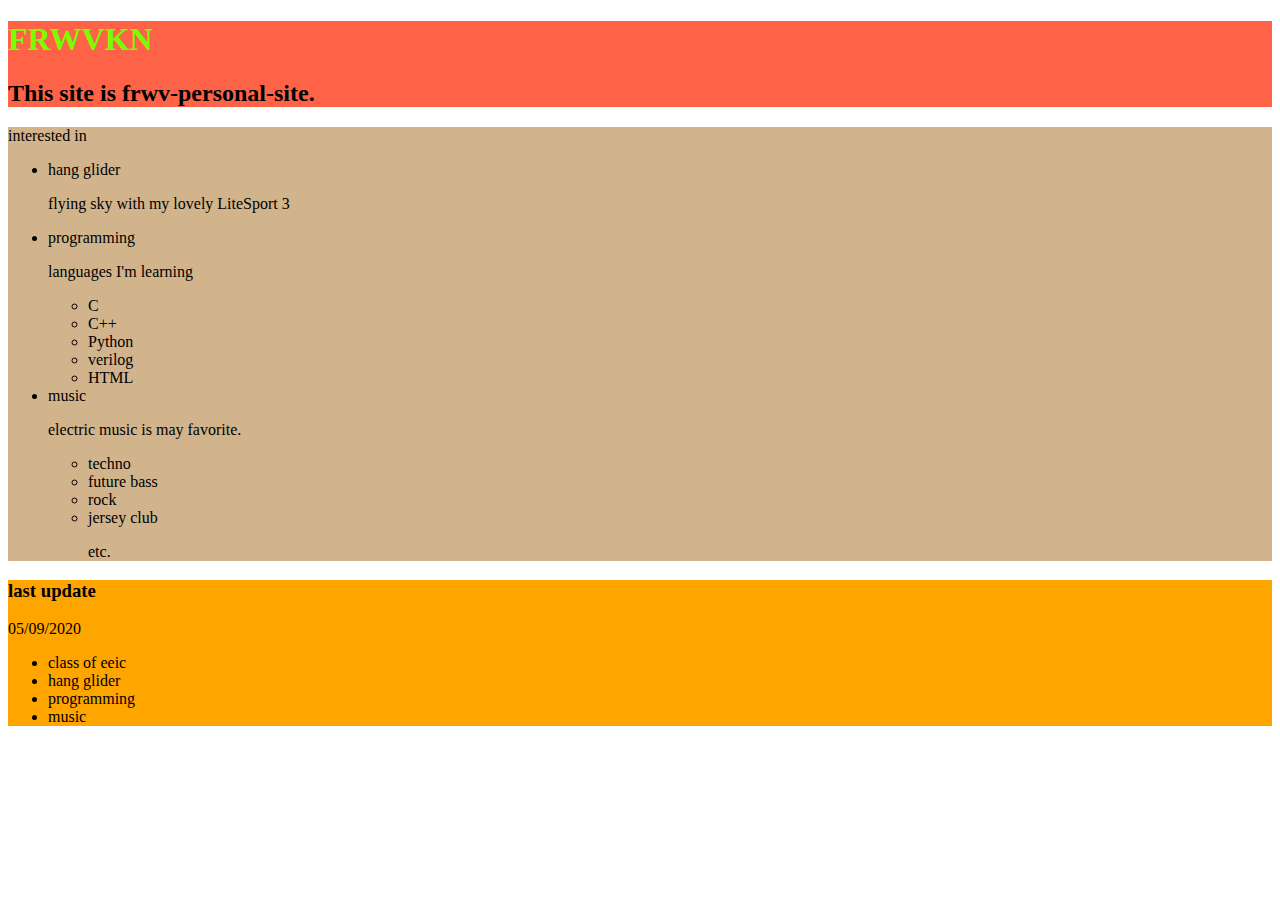
==== index.html @ c513a5c5 "add new file" ====
<!DOCTYPE html>
<html>
  <head>
    <meta charset = "UTF-8">
    <title>frwvkn-personal-site</title>
    <link rel = "stylesheet" href ="stylesheet.css">
  </head>
  <body>
    <header>
      <h1 class = "title">FRWVKN</h1>
      <h2>This site is frwv-personal-site.</h2>
    </header>
    <div class = "main">
      <p　class = "subtitle">interested in</p>
      <ul>
        <li>hang glider</li>
        <p>flying sky with my lovely LiteSport 3</p>
        <li>programming</li>
        <p>languages I'm learning</p>
        <ul>
          <li>C</li>
          <li>C++</li>
          <li>Python</li>
          <li>verilog</li>
          <li>HTML</li>
        </ul>
        <li>music</li>
        <p>electric music is may favorite.</p>
        <ul>
          <li>techno</li>
          <li>future bass</li>
          <li>rock</li>
          <li>jersey club</li>
          <p>etc.</p>
        </ul>
      </ul>
    </div>
    <footer>
      <h3>last update</h3>
      <p>05/09/2020</p>
      <ul>
        <li>class of eeic</li>
        <li>hang glider</li>
        <li>programming</li>
        <li>music</li>
      </ul>
    </footer>
  </body>
</html>
---- stylesheet.css ----
ol {
  list-style-type: none;
}
header {
  background: tomato;
}
.title {
  color: lawngreen;
}
.main {
  background: tan;
}
footer {
  background: orange;
}
.subtitle {
  background: palegoldenrod;
}
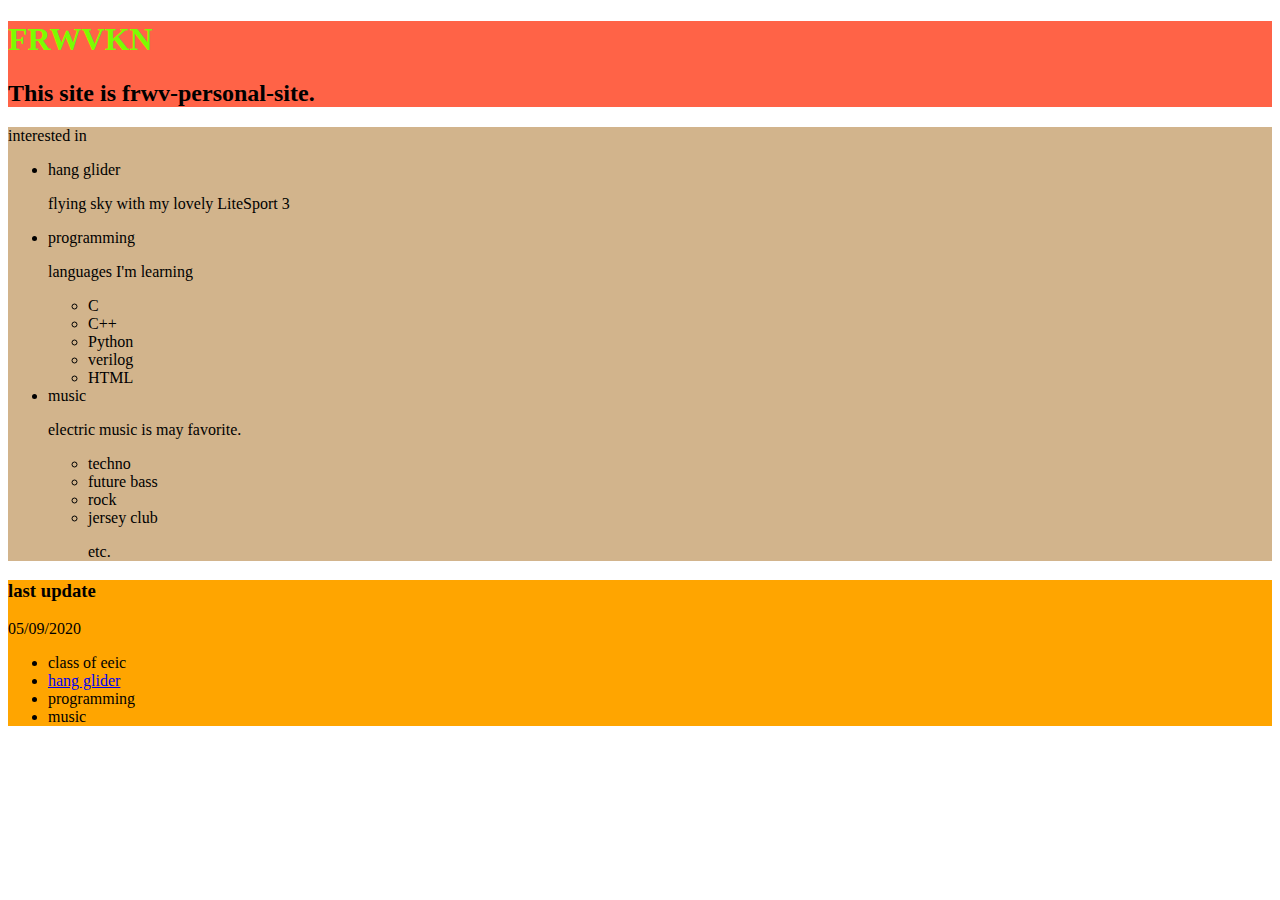
==== commit 33c62eac: "link of hang glider" ====
--- a/index.html
+++ b/index.html
@@ -40,7 +40,7 @@
       <p>05/09/2020</p>
       <ul>
         <li>class of eeic</li>
-        <li>hang glider</li>
+        <li><a href = "hanggilder.html">hang glider</a></li>
         <li>programming</li>
         <li>music</li>
       </ul>
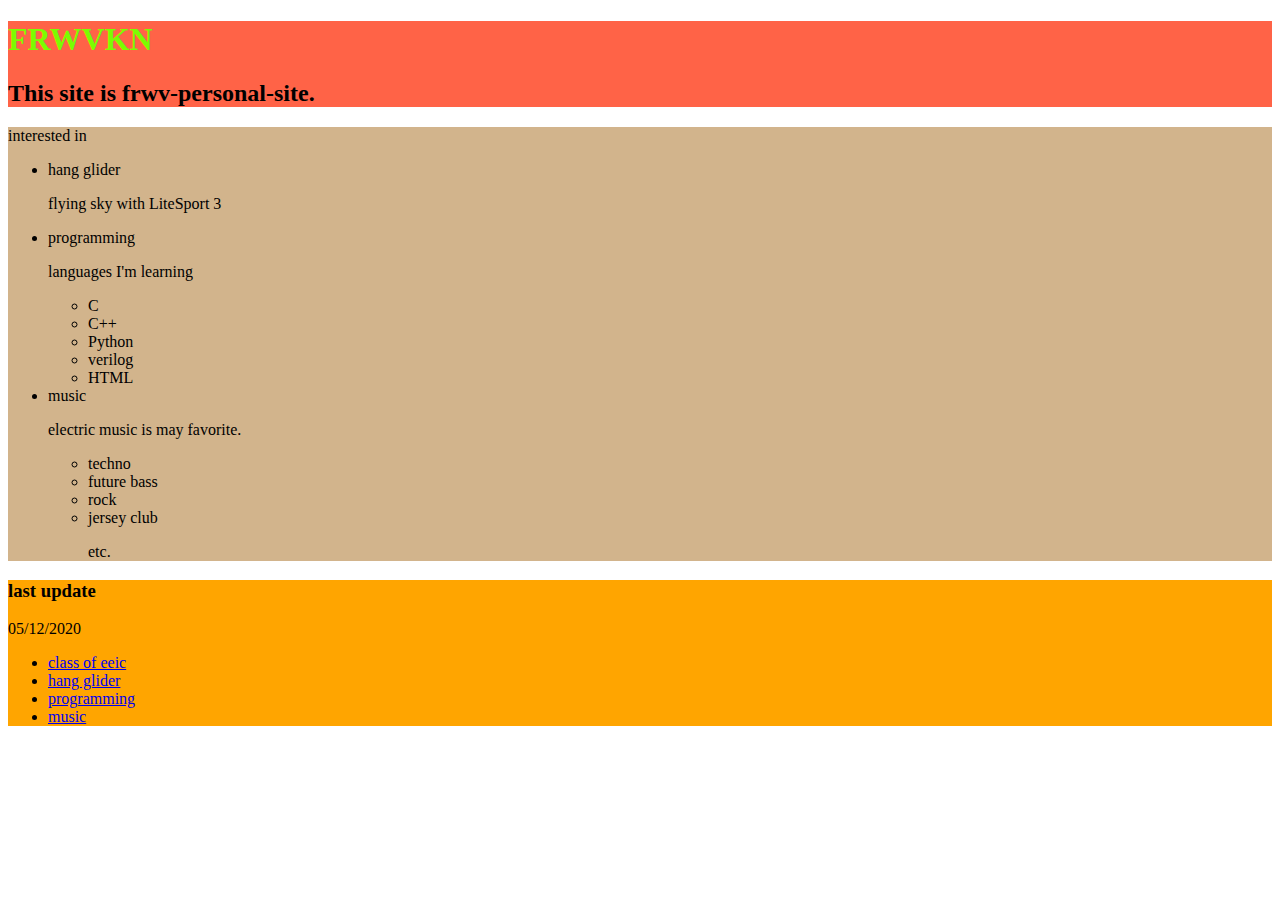
==== commit ed807014: "links" ====
--- a/index.html
+++ b/index.html
@@ -14,7 +14,7 @@
       <p　class = "subtitle">interested in</p>
       <ul>
         <li>hang glider</li>
-        <p>flying sky with my lovely LiteSport 3</p>
+        <p>flying sky with LiteSport 3</p>
         <li>programming</li>
         <p>languages I'm learning</p>
         <ul>
@@ -37,12 +37,12 @@
     </div>
     <footer>
       <h3>last update</h3>
-      <p>05/09/2020</p>
+      <p>05/12/2020</p>
       <ul>
-        <li>class of eeic</li>
-        <li><a href = "hanggilder.html">hang glider</a></li>
-        <li>programming</li>
-        <li>music</li>
+        <li><a href = "./eeic/eeic.html">class of eeic</a></li>
+        <li><a href = "./hangglider/hanggilder.html">hang glider</a></li>
+        <li><a href = "./programming/programming.html">programming</a></li>
+        <li><a href = "./music/music.html">music</a></li>
       </ul>
     </footer>
   </body>
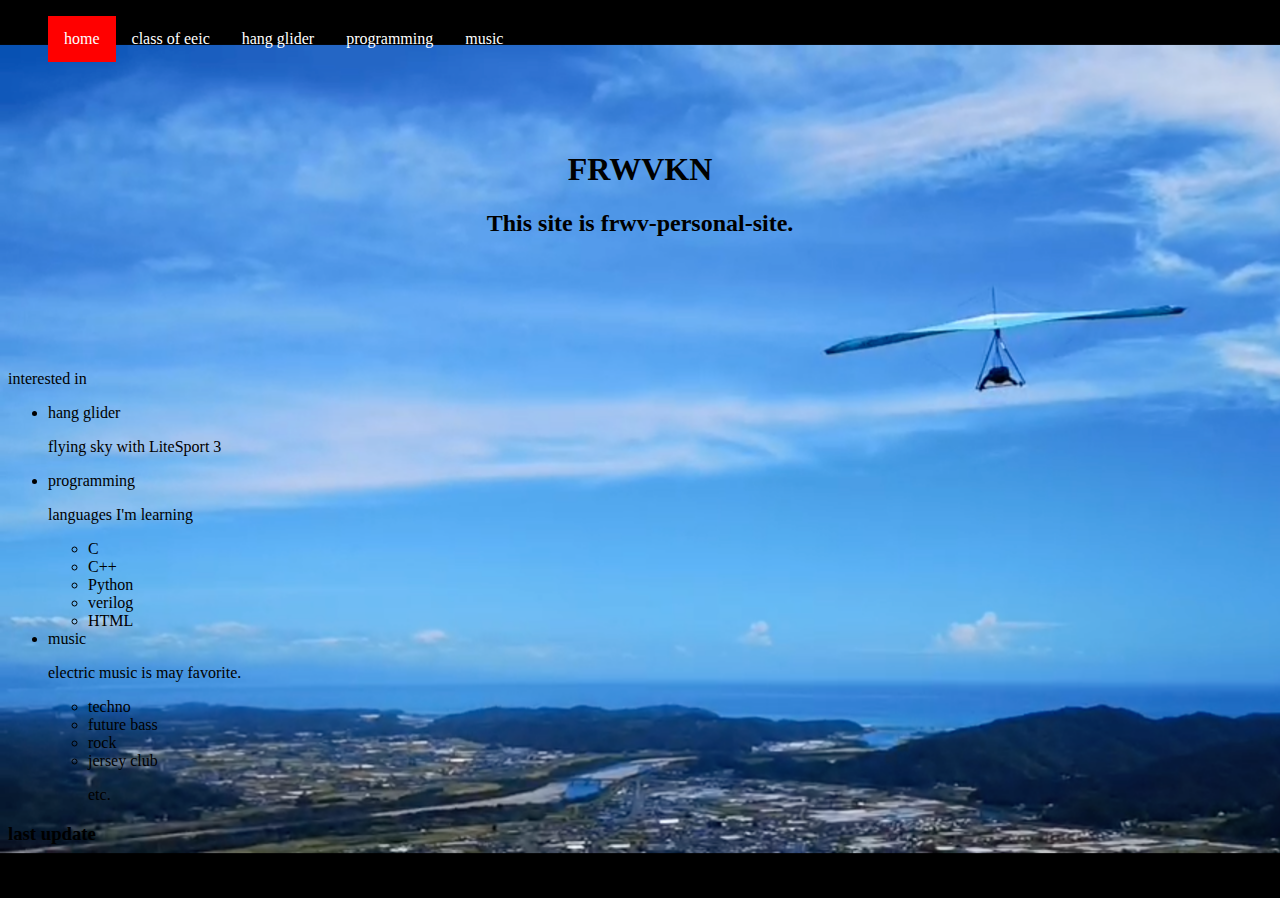
==== commit d9401ccf: "drastical design change" ====
--- a/index.html
+++ b/index.html
@@ -7,10 +7,19 @@
   </head>
   <body>
     <header>
+      <ul class = "top">
+        <li><a class="active">home</a></li>
+        <li><a href = "./eeic/eeic.html">class of eeic</a></li>
+        <li><a href = "./hangglider/hanggilder.html">hang glider</a></li>
+        <li><a href = "./programming/programming.html">programming</a></li>
+        <li class="right"><a href = "./music/music.html">music</a></li>
+      </ul>
+    </header>
+    <header>
       <h1 class = "title">FRWVKN</h1>
       <h2>This site is frwv-personal-site.</h2>
     </header>
-    <div class = "main">
+    <div id = "main">
       <p　class = "subtitle">interested in</p>
       <ul>
         <li>hang glider</li>
@@ -38,12 +47,7 @@
     <footer>
       <h3>last update</h3>
       <p>05/12/2020</p>
-      <ul>
-        <li><a href = "./eeic/eeic.html">class of eeic</a></li>
-        <li><a href = "./hangglider/hanggilder.html">hang glider</a></li>
-        <li><a href = "./programming/programming.html">programming</a></li>
-        <li><a href = "./music/music.html">music</a></li>
-      </ul>
+      
     </footer>
   </body>
 </html>--- a/stylesheet.css
+++ b/stylesheet.css
@@ -1,17 +1,39 @@
-ol {
+body {
+  background-image: url("./background-image.png");
+  background-repeat: no-repeat;
+  background-size: cover;
+}
+ul.top {
   list-style-type: none;
 }
+ul.top li {
+  float: left;
+}
+ul.top li a{
+  display: block;
+  padding:14px 16px;
+  text-align: center;
+  text-decoration: none;
+  color: white;
+}
+ul.top li a:hover {
+  background-color: gray;
+}
+ul.top li a.active {
+  background-color: red;
+}
+@media screen and (max-width: 480px) {
+	ul.top li.right, ul.top li {
+		float: none;
+	}
+}
 header {
-  background: tomato;
+  text-align:center;
+	padding-bottom:9%;
+  margin:auto;
 }
-.title {
+header.title {
   color: lawngreen;
-}
-.main {
-  background: tan;
-}
-footer {
-  background: orange;
 }
 .subtitle {
   background: palegoldenrod;
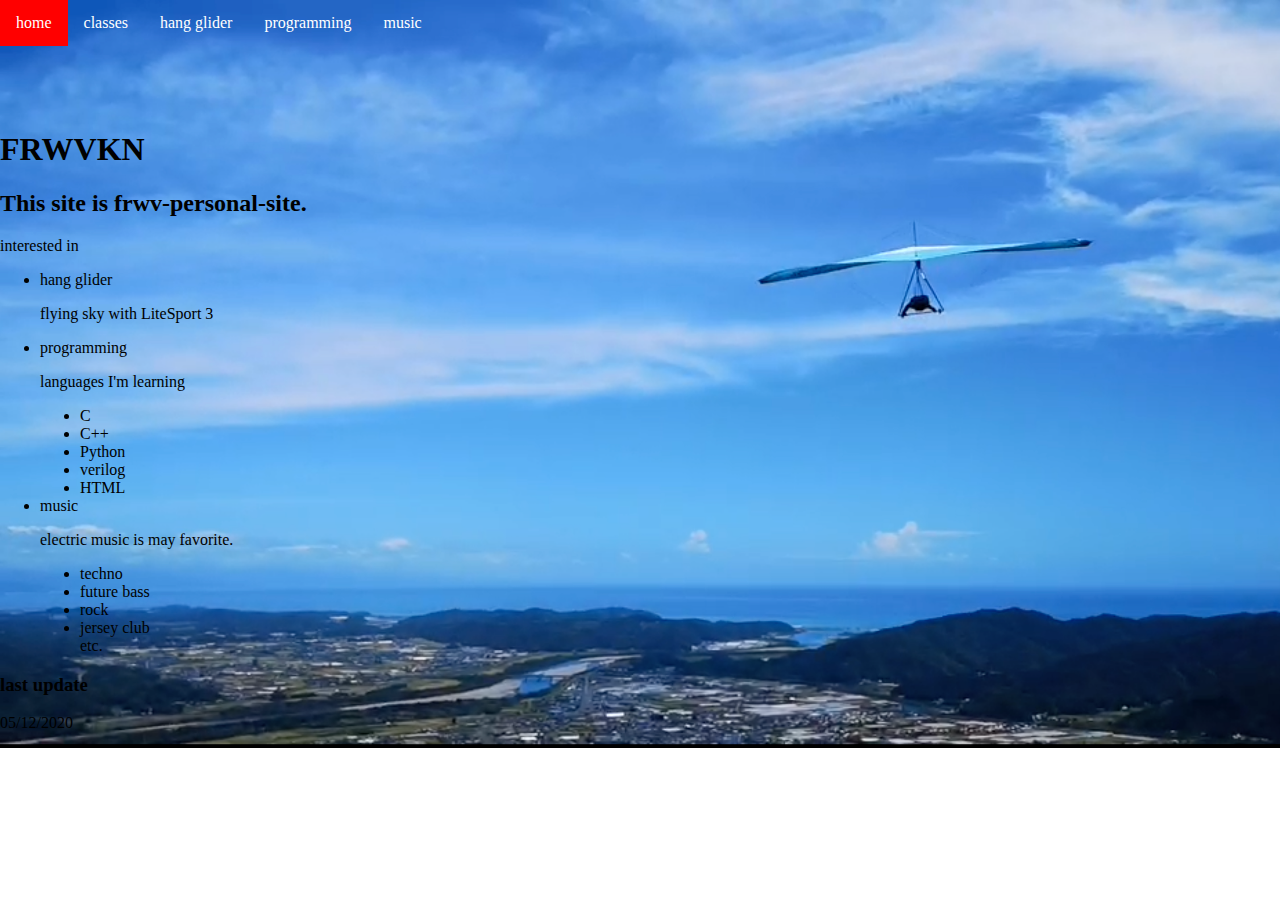
==== commit 522b7e64: "design changes" ====
--- a/index.html
+++ b/index.html
@@ -2,23 +2,24 @@
 <html>
   <head>
     <meta charset = "UTF-8">
+    <meta name = "description" content = "frwvkn personal site">
     <title>frwvkn-personal-site</title>
     <link rel = "stylesheet" href ="stylesheet.css">
   </head>
-  <body>
-    <header>
+  <body class="index">
+    <div id = "menu">
       <ul class = "top">
         <li><a class="active">home</a></li>
-        <li><a href = "./eeic/eeic.html">class of eeic</a></li>
+        <li><a href = "./eeic/eeic.html">classes</a></li>
         <li><a href = "./hangglider/hanggilder.html">hang glider</a></li>
         <li><a href = "./programming/programming.html">programming</a></li>
         <li class="right"><a href = "./music/music.html">music</a></li>
       </ul>
-    </header>
-    <header>
-      <h1 class = "title">FRWVKN</h1>
+    </div>
+    <div id = "header">
+      <h1 class = "name">FRWVKN</h1>
       <h2>This site is frwv-personal-site.</h2>
-    </header>
+    </div>
     <div id = "main">
       <p　class = "subtitle">interested in</p>
       <ul>
@@ -26,7 +27,7 @@
         <p>flying sky with LiteSport 3</p>
         <li>programming</li>
         <p>languages I'm learning</p>
-        <ul>
+        <ul class = "languages">
           <li>C</li>
           <li>C++</li>
           <li>Python</li>
@@ -35,19 +36,18 @@
         </ul>
         <li>music</li>
         <p>electric music is may favorite.</p>
-        <ul>
+        <ul class="genre">
           <li>techno</li>
           <li>future bass</li>
           <li>rock</li>
           <li>jersey club</li>
-          <p>etc.</p>
+          <nobr>etc.</nobr>
         </ul>
       </ul>
     </div>
-    <footer>
+    <div id = "footer">
       <h3>last update</h3>
       <p>05/12/2020</p>
-      
-    </footer>
+    </div>
   </body>
 </html>--- a/stylesheet.css
+++ b/stylesheet.css
@@ -1,20 +1,41 @@
 body {
-  background-image: url("./background-image.png");
   background-repeat: no-repeat;
   background-size: cover;
+  color: black;
+  margin: 0;
+}
+body.index {
+  background-image: url("./images/background-image.png");
+}
+body.programming {
+  background-image: url("./images/wallpaper.jpg");
+}
+body.music {
+  background-image: url("./images/DSC_000008.JPG");
+  color: aliceblue;
+}
+body.hangglider {
+  background-image: url("./images/IMG_20200315_130726のコピー.jpg");
+}
+body.eeic {
+  background-image: url("./images/wallpaper.jpg");
 }
 ul.top {
-  list-style-type: none;
+  overflow: hidden;
+	padding:0px;
+	list-style-type: none;
+	margin:auto;
 }
 ul.top li {
   float: left;
+  font-size: 16px;
 }
 ul.top li a{
   display: block;
-  padding:14px 16px;
-  text-align: center;
-  text-decoration: none;
-  color: white;
+	padding: 14px 16px;
+	text-align: center;
+	text-decoration: none;
+	color: white;
 }
 ul.top li a:hover {
   background-color: gray;
@@ -27,9 +48,11 @@
 		float: none;
 	}
 }
-header {
-  text-align:center;
-	padding-bottom:9%;
+#menu {
+  width:100%; 
+  /*text-align:center;*/
+  padding-bottom:5%;
+  padding-left: 0%;
   margin:auto;
 }
 header.title {
@@ -37,4 +60,10 @@
 }
 .subtitle {
   background: palegoldenrod;
+}
+ul.languages {
+  list-style-type: disc;
+}
+ul.genre {
+  list-style-type: disc;
 }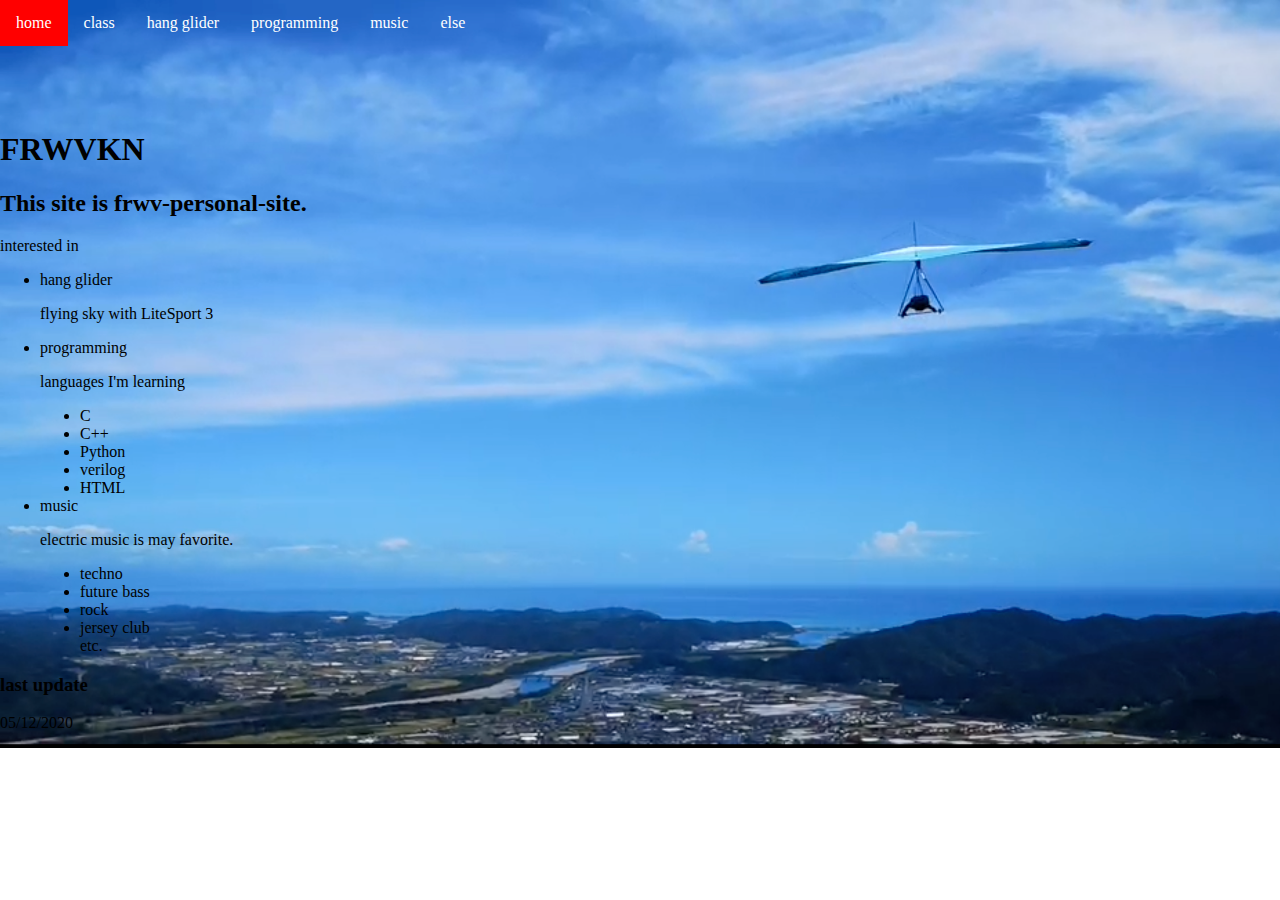
==== commit 8b1b4ec7: "add else" ====
--- a/index.html
+++ b/index.html
@@ -10,10 +10,11 @@
     <div id = "menu">
       <ul class = "top">
         <li><a class="active">home</a></li>
-        <li><a href = "./eeic/eeic.html">classes</a></li>
+        <li><a href = "./eeic/eeic.html">class</a></li>
         <li><a href = "./hangglider/hanggilder.html">hang glider</a></li>
         <li><a href = "./programming/programming.html">programming</a></li>
         <li class="right"><a href = "./music/music.html">music</a></li>
+        <li><a href="./else/else.html">else</a></li>
       </ul>
     </div>
     <div id = "header">
--- a/stylesheet.css
+++ b/stylesheet.css
@@ -4,29 +4,38 @@
   color: black;
   margin: 0;
 }
-body.index {
+.index {
   background-image: url("./images/background-image.png");
 }
-body.programming {
+.programming {
   background-image: url("./images/wallpaper.jpg");
+  color: aliceblue;
 }
-body.music {
+.music {
   background-image: url("./images/DSC_000008.JPG");
   color: aliceblue;
 }
-body.hangglider {
-  background-image: url("./images/IMG_20200315_130726のコピー.jpg");
+.hangglider {
+  background-image: url("./images/hangglider-min.jpg");
 }
-body.eeic {
+.eeic {
   background-image: url("./images/wallpaper.jpg");
+  color: aliceblue;
 }
-ul.top {
+a {
+  text-decoration: none;
+  color: white;
+}
+a:hover {
+  color: blue;
+}
+.top {
   overflow: hidden;
 	padding:0px;
 	list-style-type: none;
 	margin:auto;
 }
-ul.top li {
+.top li {
   float: left;
   font-size: 16px;
 }
@@ -55,9 +64,7 @@
   padding-left: 0%;
   margin:auto;
 }
-header.title {
-  color: lawngreen;
-}
+
 .subtitle {
   background: palegoldenrod;
 }
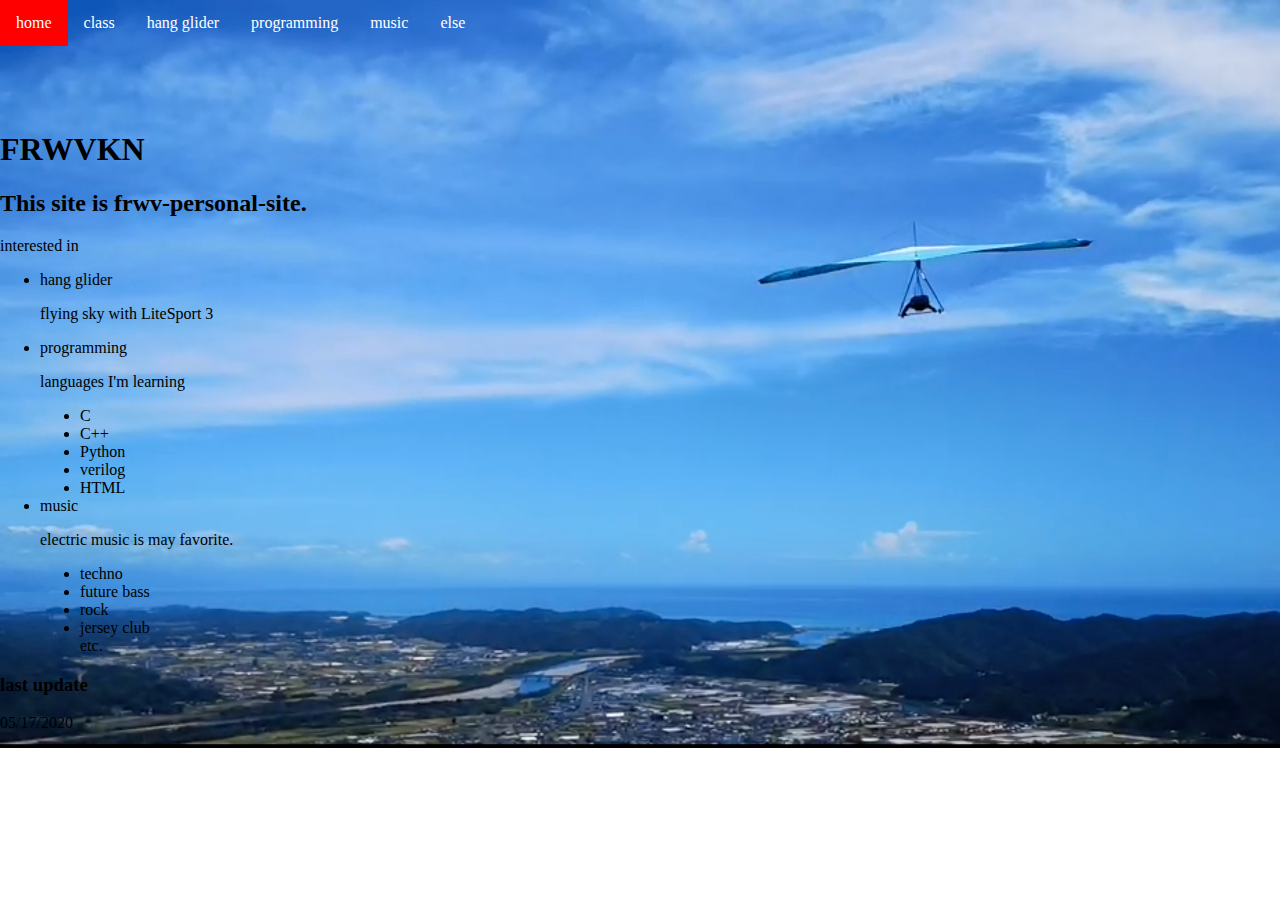
==== commit 2afd209d: "add media-programming" ====
--- a/index.html
+++ b/index.html
@@ -48,7 +48,7 @@
     </div>
     <div id = "footer">
       <h3>last update</h3>
-      <p>05/12/2020</p>
+      <p>05/17/2020</p>
     </div>
   </body>
 </html>